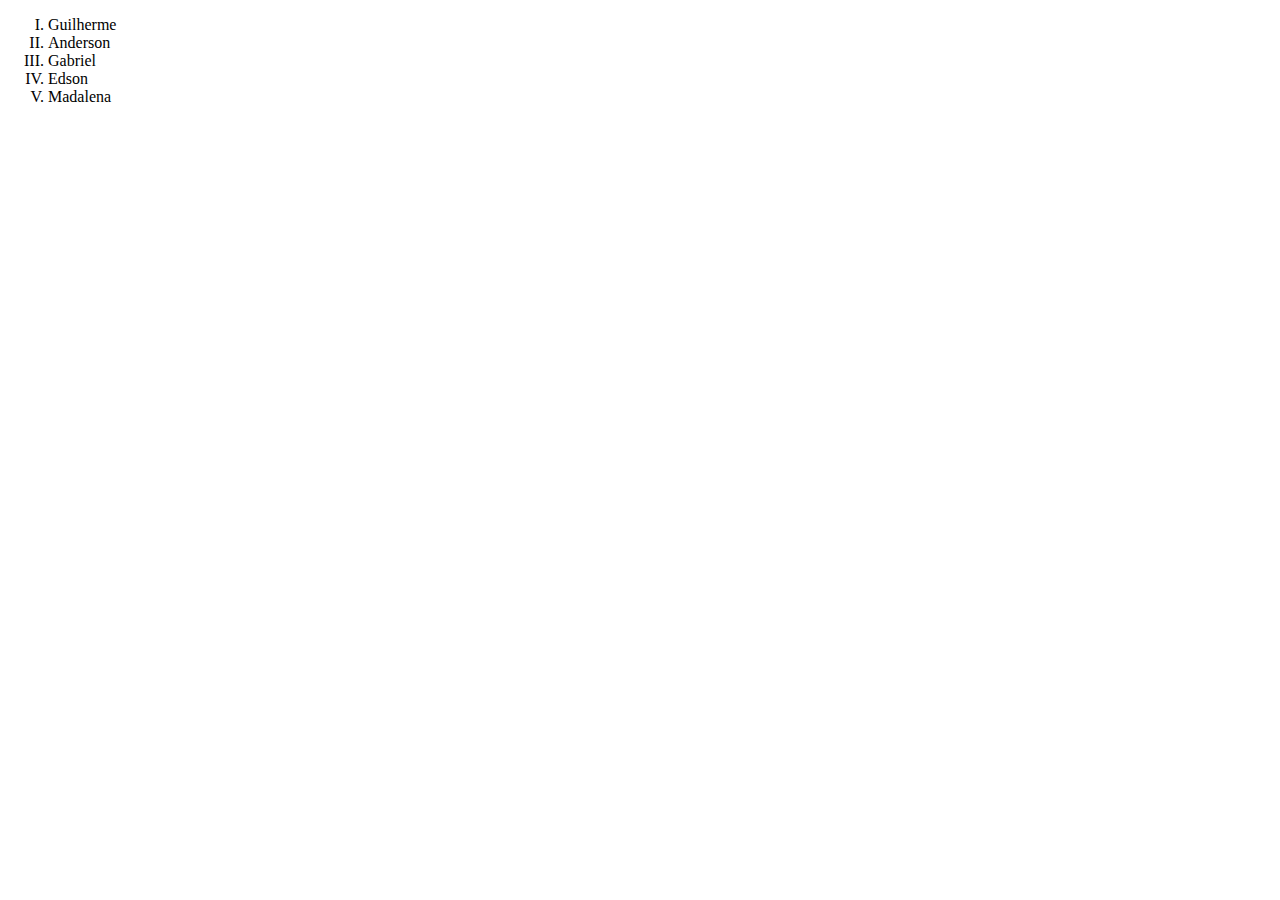
==== web_full_robson/aula4/lista.html @ aca93416 "aula sobre listas e tabelas" ====
<!DOCTYPE html>
<html lang="pt-br">
<head>
    <meta charset="UTF-8">
    <meta name="viewport" content="width=device-width, initial-scale=1.0">
    <title>Document</title>    
</head>
<body>
    <!--
    <ul>
        <h2>vegetais</h2>
        <ul type="disc">
            <li>cenoura</li>
            <li>beteraba</li>
            <li>tomate</li>
        </ul>
        <h2>frutas</h2>        
        <ul type="square">               
            <li>pera</li>
            <li>uva</li>
            <li>abacati</li>
            <li>maça</li>
        </ul>
        <ul type="circle">
            <h2>carro</h2>
            <li>maverick</li>
            <li>corcel I</li>
            <li>corcel II</li>
        </ul>
    </ul>
-->
    <ol type="I">
        <li>Guilherme</li>
        <li>Anderson</li>
        <li>Gabriel</li>
        <li>Edson</li>
        <li>Madalena</li>
    </ol>

    




    
</body>
</html>
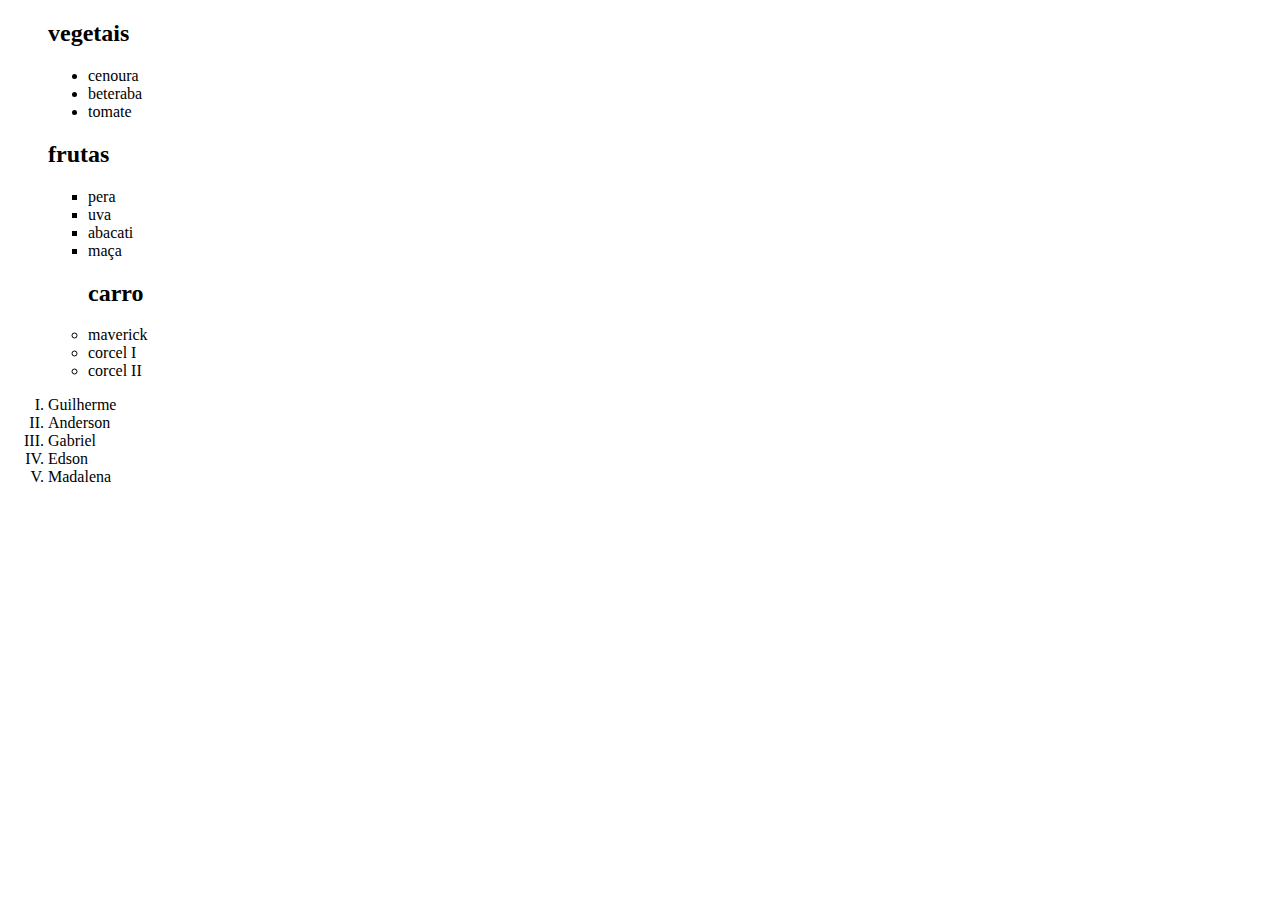
==== commit 8a520e34: "retirado comentario arquivo lista" ====
--- a/web_full_robson/aula4/lista.html
+++ b/web_full_robson/aula4/lista.html
@@ -5,8 +5,7 @@
     <meta name="viewport" content="width=device-width, initial-scale=1.0">
     <title>Document</title>    
 </head>
-<body>
-    <!--
+<body>    
     <ul>
         <h2>vegetais</h2>
         <ul type="disc">
@@ -28,7 +27,6 @@
             <li>corcel II</li>
         </ul>
     </ul>
--->
     <ol type="I">
         <li>Guilherme</li>
         <li>Anderson</li>
